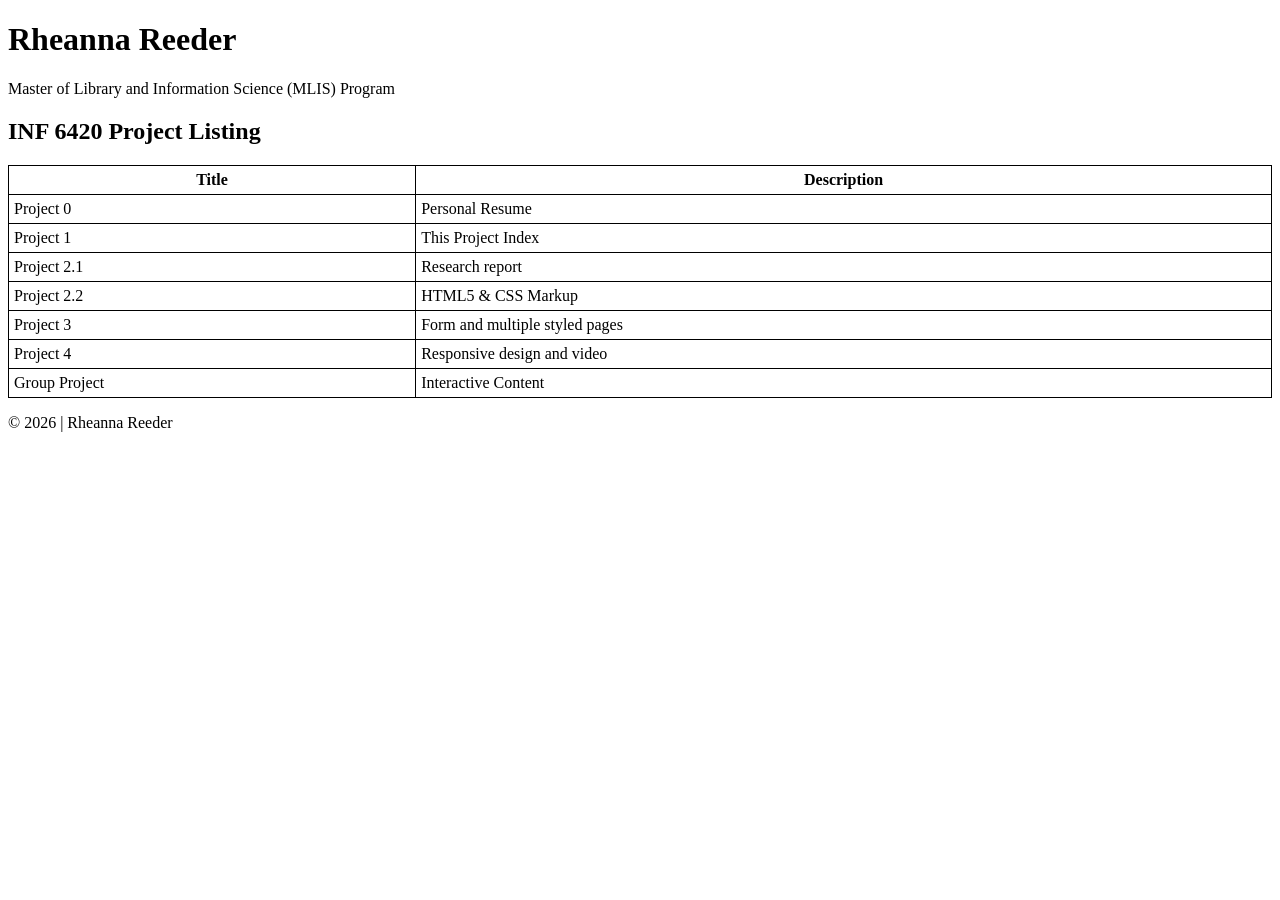
==== index.html @ 0dfc43a5 "Validator edits" ====
<!DOCTYPE html>
<html lang="en">
<head>
    <link rel="stylesheet" href="style.css">
    <title>INF 6420 Project Listing</title>
</head>

<body>

    <header>
        <h1>Rheanna Reeder</h1>
        <p> Master of Library and Information Science (MLIS) Program</p>
    </header>

    <main>
        <h2>INF 6420 Project Listing</h2>
        <table>
            <tr>
                <th>Title</th>
                <th>Description</th>
            </tr>
            <tr>
                <td>Project 0</td>
                <td>Personal Resume</td>
            </tr>
            <tr>
                <td>Project 1</td>
                <td>This Project Index</td> 
            </tr>
            <tr>
                <td>Project 2.1</td>
                <td>Research report</td>
            </tr>
            <tr>
                <td>Project 2.2</td>
                <td>HTML5 & CSS Markup</td>
             </tr>
            <tr>
                <td>Project 3</td>
                <td>Form and multiple styled pages</td>
            </tr>
            <tr>
                <td>Project 4</td>
                <td>Responsive design and video</td>
            </tr>
            <tr>
                <td>Group Project</td>
                <td>Interactive Content</td>
            </tr>
        </table>
    </main>

    <footer>
        <p>&copy; 2026 | Rheanna Reeder</p>
    </footer>
      
</body>
</html>
---- style.css ----
table, th, td {
  border: 1px solid;
}

table {
    border-collapse:collapse;
    width: 100%;
}

th, td {
    padding: 5px;
}

th {
    text-align: center;
}

td {
    text-align: left;
}
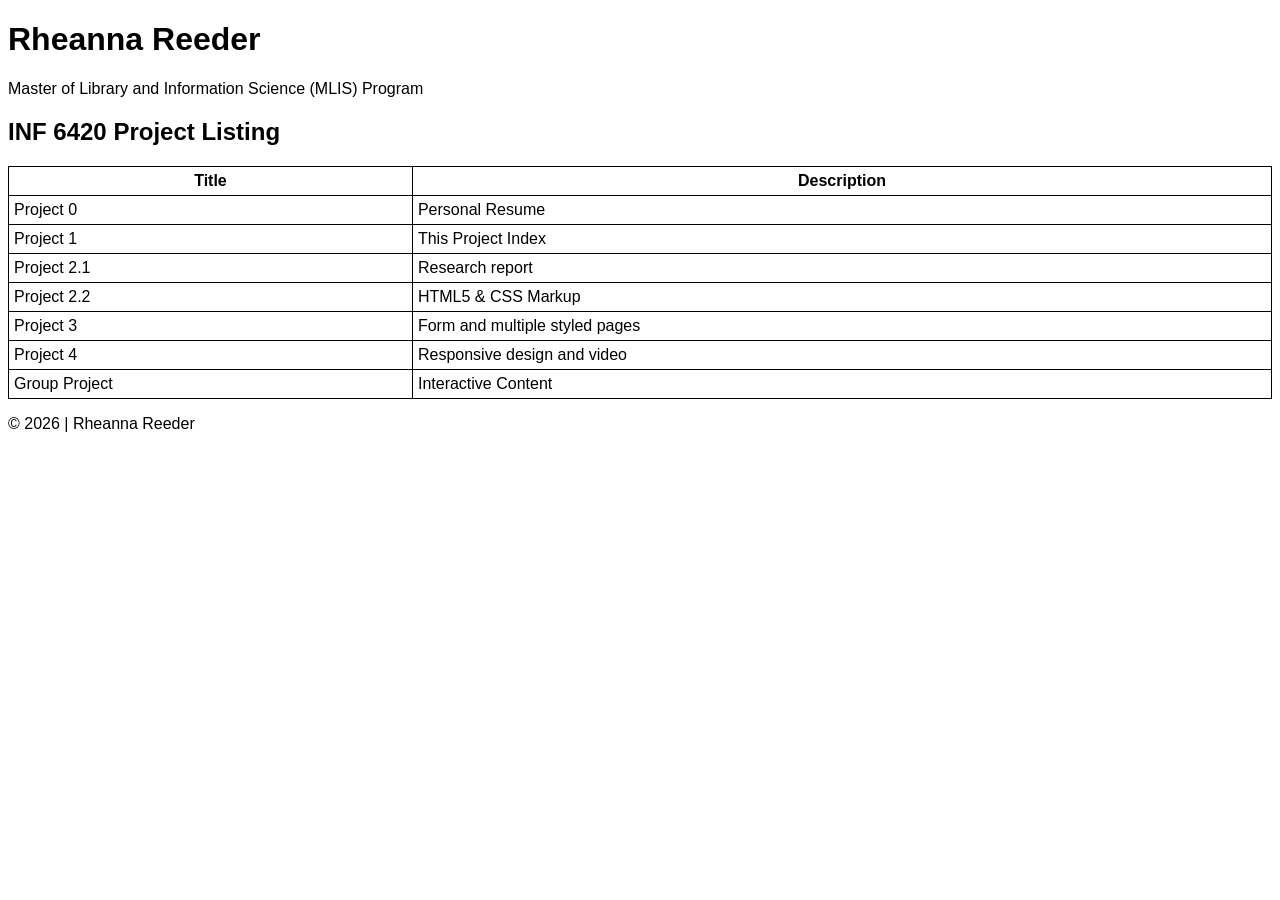
==== commit d3373372: "added photo and more headings" ====
--- a/index.html
+++ b/index.html
@@ -1,7 +1,7 @@
 <!DOCTYPE html>
 <html lang="en">
 <head>
-    <link rel="stylesheet" href="style.css">
+    <link rel="stylesheet" href="./CSS/style.css">
     <title>INF 6420 Project Listing</title>
 </head>
 
@@ -56,3 +56,4 @@
       
 </body>
 </html>
+  
--- a/CSS/style.css
+++ b/CSS/style.css
@@ -0,0 +1,28 @@
+body {
+    font-family: Arial, Helvetica, sans-serif;
+}
+
+table, th, td {
+  border: 1px solid;
+}
+
+p1 {
+    font-style: italic
+}
+
+table {
+    border-collapse:collapse;
+    width: 100%;
+}
+
+th, td {
+    padding: 5px;
+}
+
+th {
+    text-align: center;
+}
+
+td {
+    text-align: left;
+}
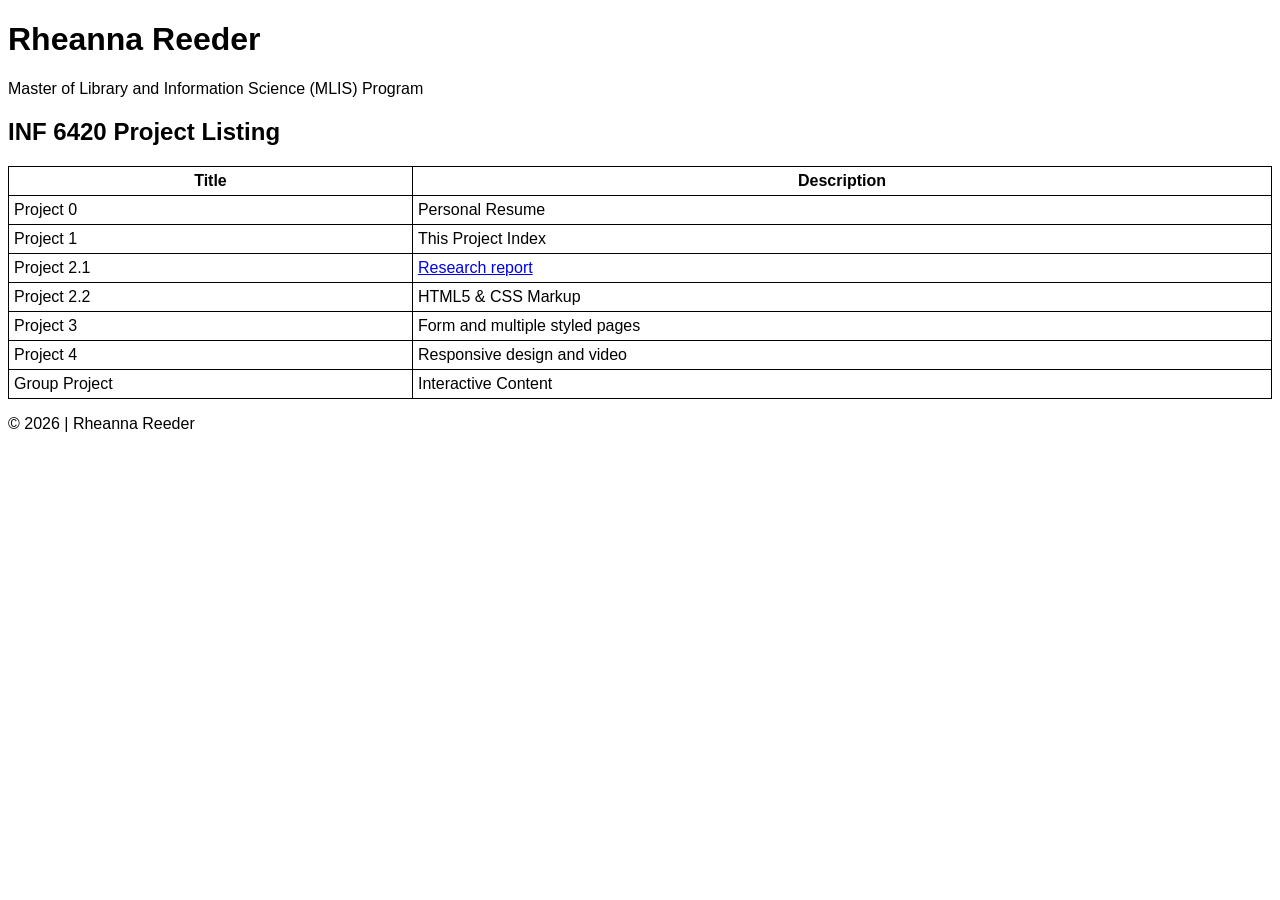
==== commit 4465c4f5: "linked research to original index" ====
--- a/index.html
+++ b/index.html
@@ -29,7 +29,7 @@
             </tr>
             <tr>
                 <td>Project 2.1</td>
-                <td>Research report</td>
+                <td><a href="./research/index.html">Research report</a></td>
             </tr>
             <tr>
                 <td>Project 2.2</td>
--- a/CSS/style.css
+++ b/CSS/style.css
@@ -1,5 +1,10 @@
 body {
     font-family: Arial, Helvetica, sans-serif;
+}
+
+img {
+    max-width: 50%;
+    height: auto;
 }
 
 table, th, td {
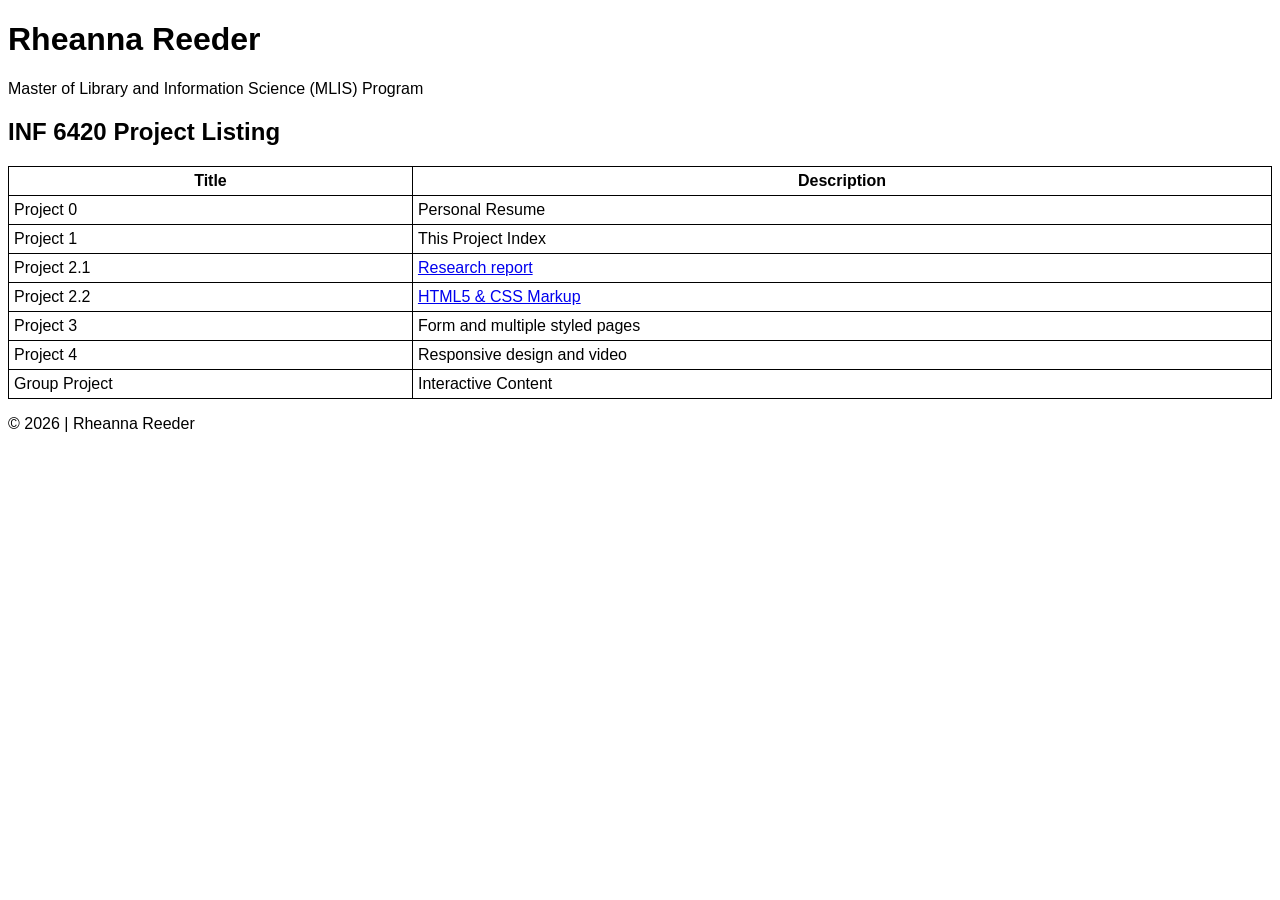
==== commit 19757e65: "updated course index" ====
--- a/index.html
+++ b/index.html
@@ -33,7 +33,7 @@
             </tr>
             <tr>
                 <td>Project 2.2</td>
-                <td>HTML5 & CSS Markup</td>
+                <td><a href="./coffee/index.html">HTML5 & CSS Markup</a></td>
              </tr>
             <tr>
                 <td>Project 3</td>
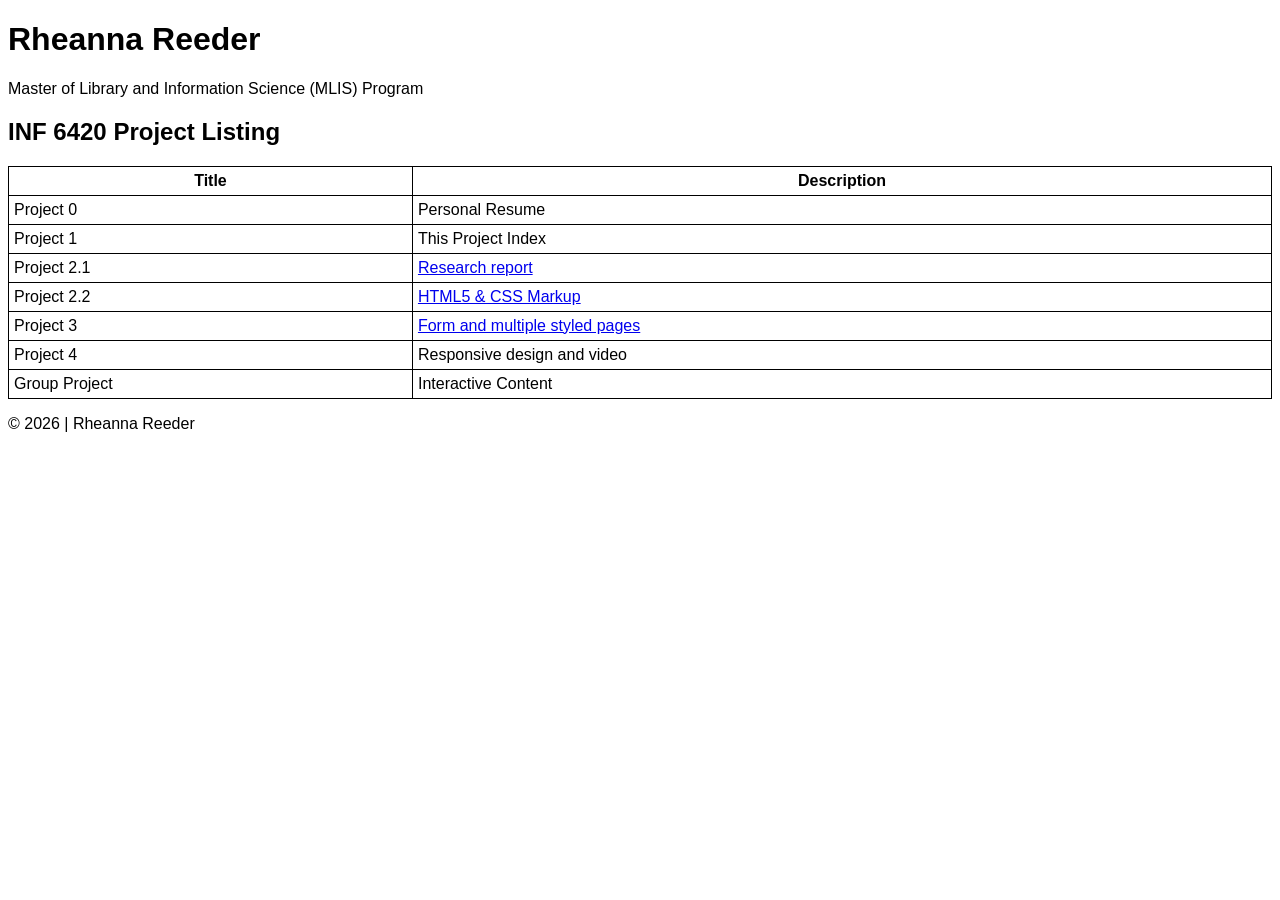
==== commit 9055cdbd: "Updated HTML and CSS for consistency" ====
--- a/index.html
+++ b/index.html
@@ -1,5 +1,6 @@
 <!DOCTYPE html>
 <html lang="en">
+
 <head>
     <link rel="stylesheet" href="./CSS/style.css">
     <title>INF 6420 Project Listing</title>
@@ -25,7 +26,7 @@
             </tr>
             <tr>
                 <td>Project 1</td>
-                <td>This Project Index</td> 
+                <td>This Project Index</td>
             </tr>
             <tr>
                 <td>Project 2.1</td>
@@ -34,10 +35,10 @@
             <tr>
                 <td>Project 2.2</td>
                 <td><a href="./coffee/index.html">HTML5 & CSS Markup</a></td>
-             </tr>
+            </tr>
             <tr>
                 <td>Project 3</td>
-                <td>Form and multiple styled pages</td>
+                <td><a href="./project3/guide.html">Form and multiple styled pages</a></td>
             </tr>
             <tr>
                 <td>Project 4</td>
@@ -53,7 +54,7 @@
     <footer>
         <p>&copy; 2026 | Rheanna Reeder</p>
     </footer>
-      
+
 </body>
-</html>
-  +
+</html>
